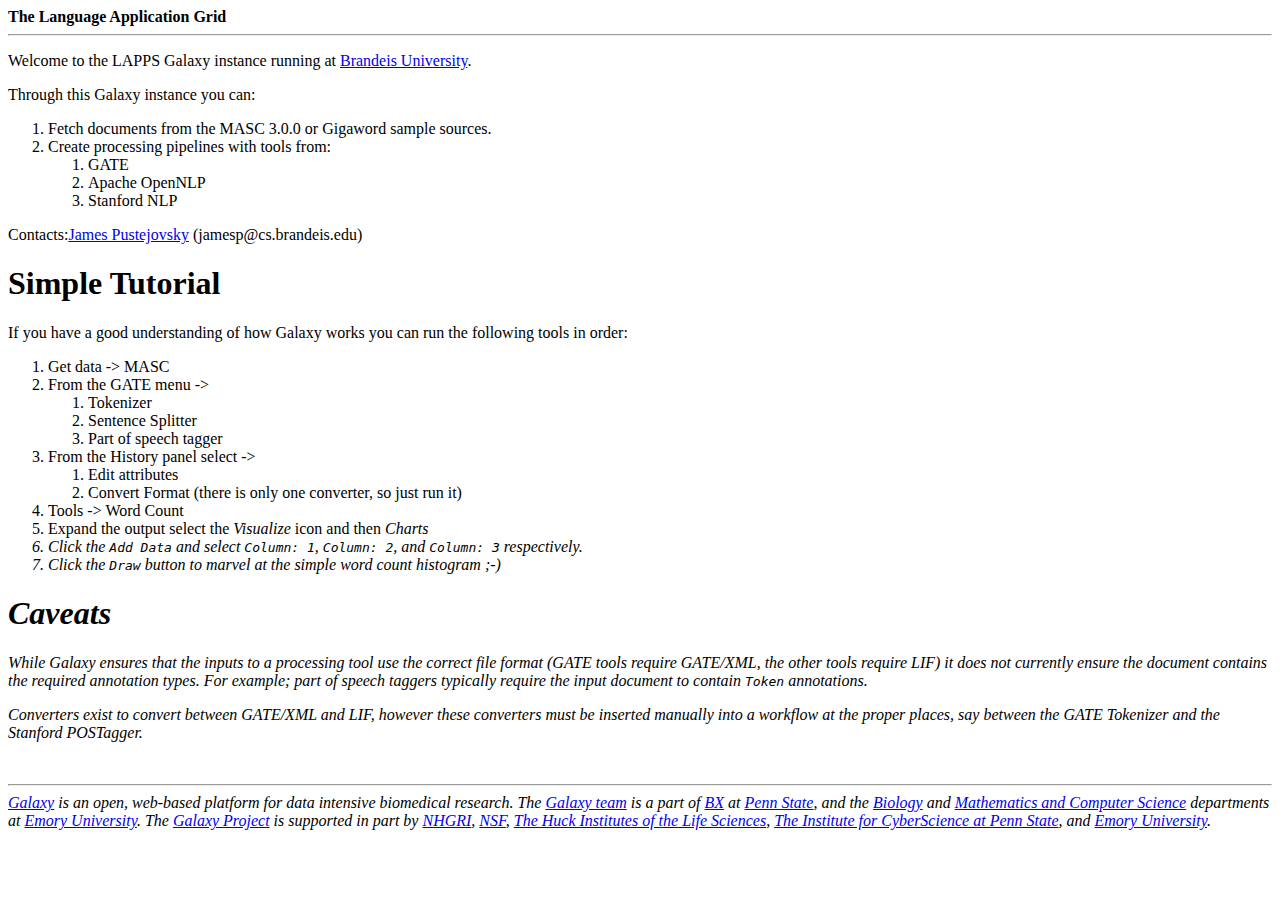
==== static/welcome.html @ 1a105ce7 "brandeis welcome" ====
<?xml version="1.0" encoding="utf-8" ?>
<!DOCTYPE html PUBLIC "-//W3C//DTD XHTML 1.0 Transitional//EN" "http://www.w3.org/TR/xhtml1/DTD/xhtml1-transitional.dtd">
<html xmlns="http://www.w3.org/1999/xhtml" xml:lang="en" lang="en">
<head>
    <meta http-equiv="Content-Type" content="text/html; charset=utf-8" />
    <link rel="stylesheet" href="style/base.css" type="text/css" />
</head>
<body>
    <div class="document">
        <div class="donemessagelarge">
            <strong>The Language Application Grid</strong>
            <hr>
            <p>Welcome to the LAPPS Galaxy instance running at <a href="http://www.cs.brandeis.edu/" target="_blank">Brandeis University</a>.</p>
            <p>Through this Galaxy instance you can:</p>
            <ol>
            	<li>Fetch documents from the MASC 3.0.0 or Gigaword sample sources.</li>
            	<li>Create processing pipelines with tools from:
            		<ol>
            			<li>GATE</li>
            			<li>Apache OpenNLP</li>
            			<li>Stanford NLP</li>
            		</ol>
            	</li> 
            </ol>
            <p>Contacts:<a href="http://jamespusto.com/" target="_blank">James Pustejovsky</a> (jamesp@cs.brandeis.edu)</p>
        </div>
        <div class="panel panel-primary">
        	<div class="panel-heading">
        		<h1 class="panel-title">Simple Tutorial</h1>
        		<p>If you have a good understanding of how Galaxy works you can run the
        		following tools in order:</p>
        		<ol>
        			<li>Get data -> MASC</li>
        			<li>From the GATE menu ->
        				<ol>
        					<li>Tokenizer</li>
        					<li>Sentence Splitter</li>
        					<li>Part of speech tagger</li>
        				</ol>
        			</li>
        			<li>From the History panel select ->
        				<ol>
        					<li>Edit attributes</li>
        					<li>Convert Format (there is only one converter, so just run it)</li>
        				</ol>        				
        			</li>
        			<li>Tools -> Word Count</li>
        			<li>Expand the output select the <em>Visualize</em> icon and then <em>Charts<em></li>
        			<li>Click the <tt>Add Data</tt> and select <tt>Column: 1</tt>, <tt>Column: 2</tt>,
        			and <tt>Column: 3</tt> respectively.</li>
        			<li>Click the <tt>Draw</tt> button to marvel at the simple word count histogram ;-)</li>
        		</ol>
        	</div>
        </div>
        <div class="panel panel-warning">
        	<div class="panel-heading">
        		<h1 class="panel-title">Caveats</h1>
        	</div>
        	<div class="panel-body">
				<p>While Galaxy ensures that the inputs to a processing tool use
				the correct file format (GATE tools require GATE/XML, the other tools 
				require LIF) it does not currently ensure the document contains the required
				annotation types.  For example; part of speech taggers typically require
				the input document to contain <tt>Token</tt> annotations.</p>
				<p>Converters exist to convert between GATE/XML and LIF, however these
				converters must be inserted manually into a workflow at the proper places,
				say between the GATE Tokenizer and the Stanford POSTagger.</p>
        	</div>
        </div>
        <br/>
        <hr/>
        <a target="_blank" class="reference" href="http://galaxyproject.org/">Galaxy</a> is an open, web-based platform for data intensive biomedical research.  The <a target="_blank" class="reference" href="http://wiki.galaxyproject.org/GalaxyTeam">Galaxy team</a> is a part of <a target="_blank" class="reference" href="http://www.bx.psu.edu">BX</a> at <a target="_blank" class="reference" href="http://www.psu.edu">Penn State</a>, and the <a target="_blank" class="reference" href="http://www.biology.emory.edu/">Biology</a> and <a target="_blank" class="reference" href="http://www.mathcs.emory.edu/">Mathematics and Computer Science</a> departments at <a target="_blank" class="reference" href="http://www.emory.edu/">Emory University</a>.  The <a target="_blank" class="reference" href="http://galaxyproject.org/">Galaxy Project</a> is supported in part by <a target="_blank" class="reference" href="http://www.genome.gov">NHGRI</a>, <a target="_blank" class="reference" href="http://www.nsf.gov">NSF</a>, <a target="_blank" class="reference" href="http://www.huck.psu.edu">The Huck Institutes of the Life Sciences</a>, <a target="_blank" class="reference" href="http://www.ics.psu.edu">The Institute for CyberScience at Penn State</a>, and <a target="_blank" class="reference" href="http://www.emory.edu/">Emory University</a>.</p>

    </div>
</body>
</html>
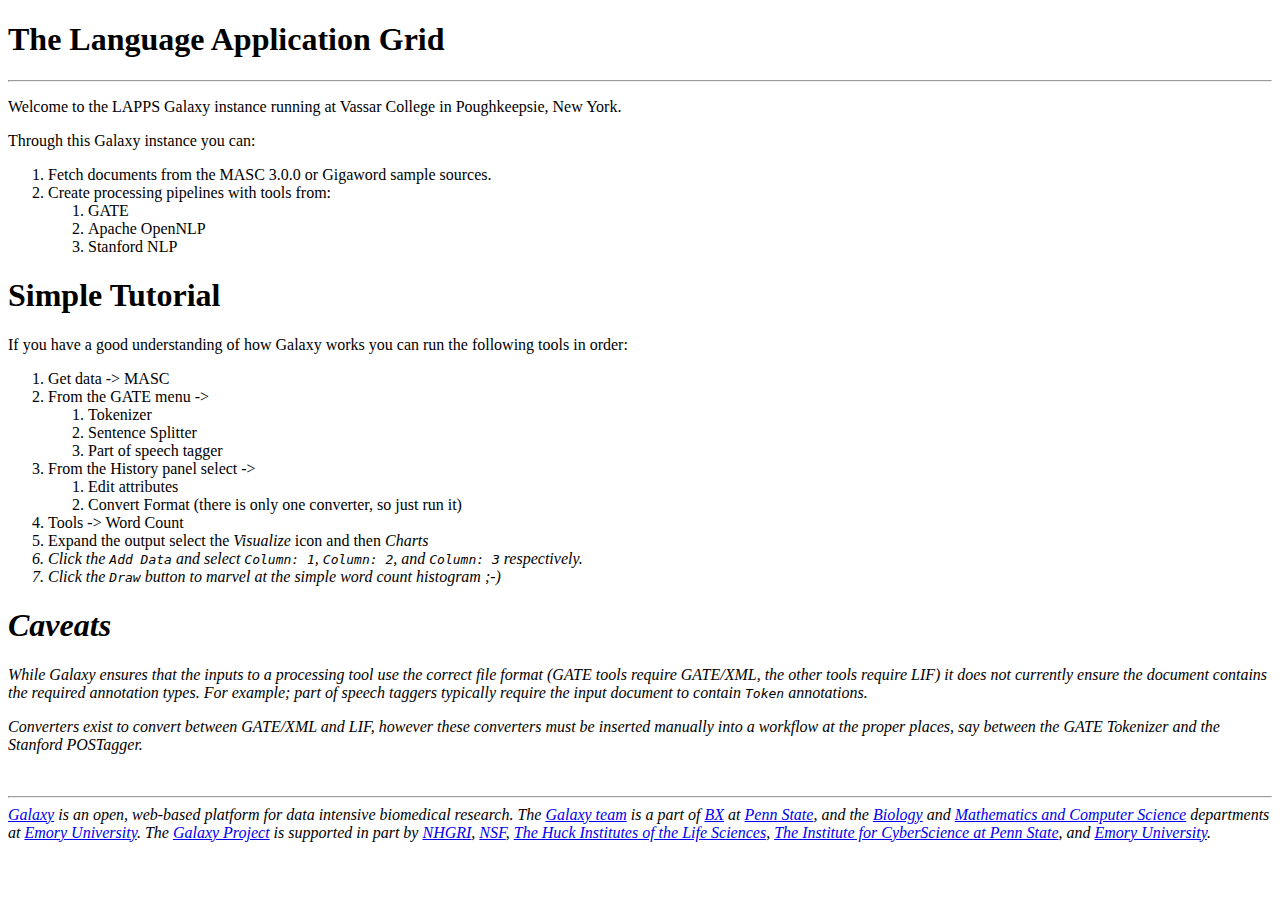
==== commit f79cffa2: "merge lappsdeve" ====
--- a/static/welcome.html
+++ b/static/welcome.html
@@ -7,6 +7,7 @@
 </head>
 <body>
     <div class="document">
+    	<!--
         <div class="donemessagelarge">
             <strong>The Language Application Grid</strong>
             <hr>
@@ -23,6 +24,25 @@
             	</li> 
             </ol>
             <p>Contacts:<a href="http://jamespusto.com/" target="_blank">James Pustejovsky</a> (jamesp@cs.brandeis.edu)</p>
+        </div>
+        -->
+        <div class="jumbotron">
+        	<div class="container">
+				<h1>The Language Application Grid</h1>
+				<hr/>
+				<p>Welcome to the LAPPS Galaxy instance running at Vassar College in Poughkeepsie, New York.</p>
+				<p>Through this Galaxy instance you can:</p>
+				<ol>
+					<li>Fetch documents from the MASC 3.0.0 or Gigaword sample sources.</li>
+					<li>Create processing pipelines with tools from:
+						<ol>
+							<li>GATE</li>
+							<li>Apache OpenNLP</li>
+							<li>Stanford NLP</li>
+						</ol>
+					</li> 
+				</ol>
+        	</div>
         </div>
         <div class="panel panel-primary">
         	<div class="panel-heading">
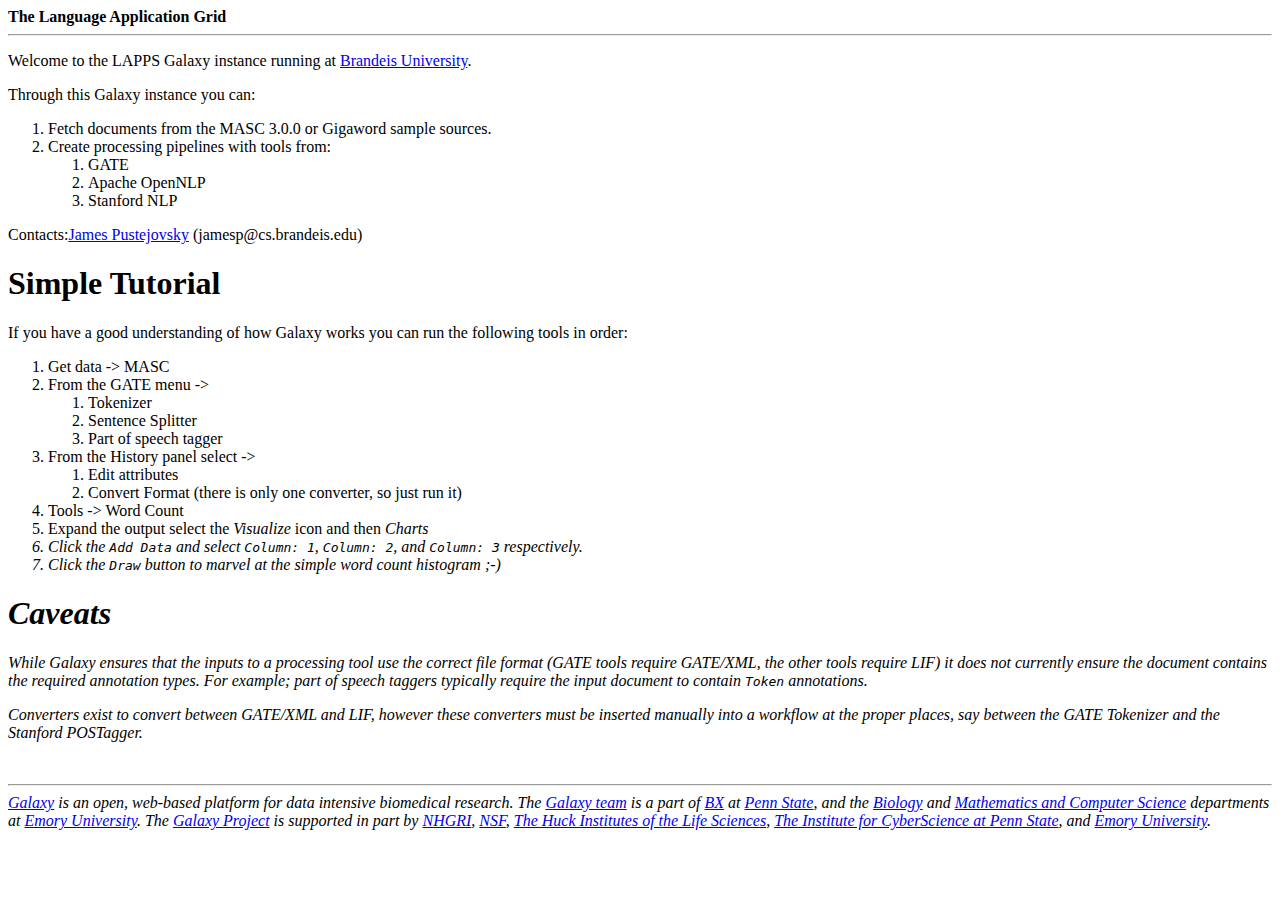
==== commit edf36683: "welcome package" ====
--- a/static/welcome.html
+++ b/static/welcome.html
@@ -7,7 +7,6 @@
 </head>
 <body>
     <div class="document">
-    	<!--
         <div class="donemessagelarge">
             <strong>The Language Application Grid</strong>
             <hr>
@@ -25,7 +24,7 @@
             </ol>
             <p>Contacts:<a href="http://jamespusto.com/" target="_blank">James Pustejovsky</a> (jamesp@cs.brandeis.edu)</p>
         </div>
-        -->
+    	<!--
         <div class="jumbotron">
         	<div class="container">
 				<h1>The Language Application Grid</h1>
@@ -44,6 +43,7 @@
 				</ol>
         	</div>
         </div>
+        -->
         <div class="panel panel-primary">
         	<div class="panel-heading">
         		<h1 class="panel-title">Simple Tutorial</h1>
